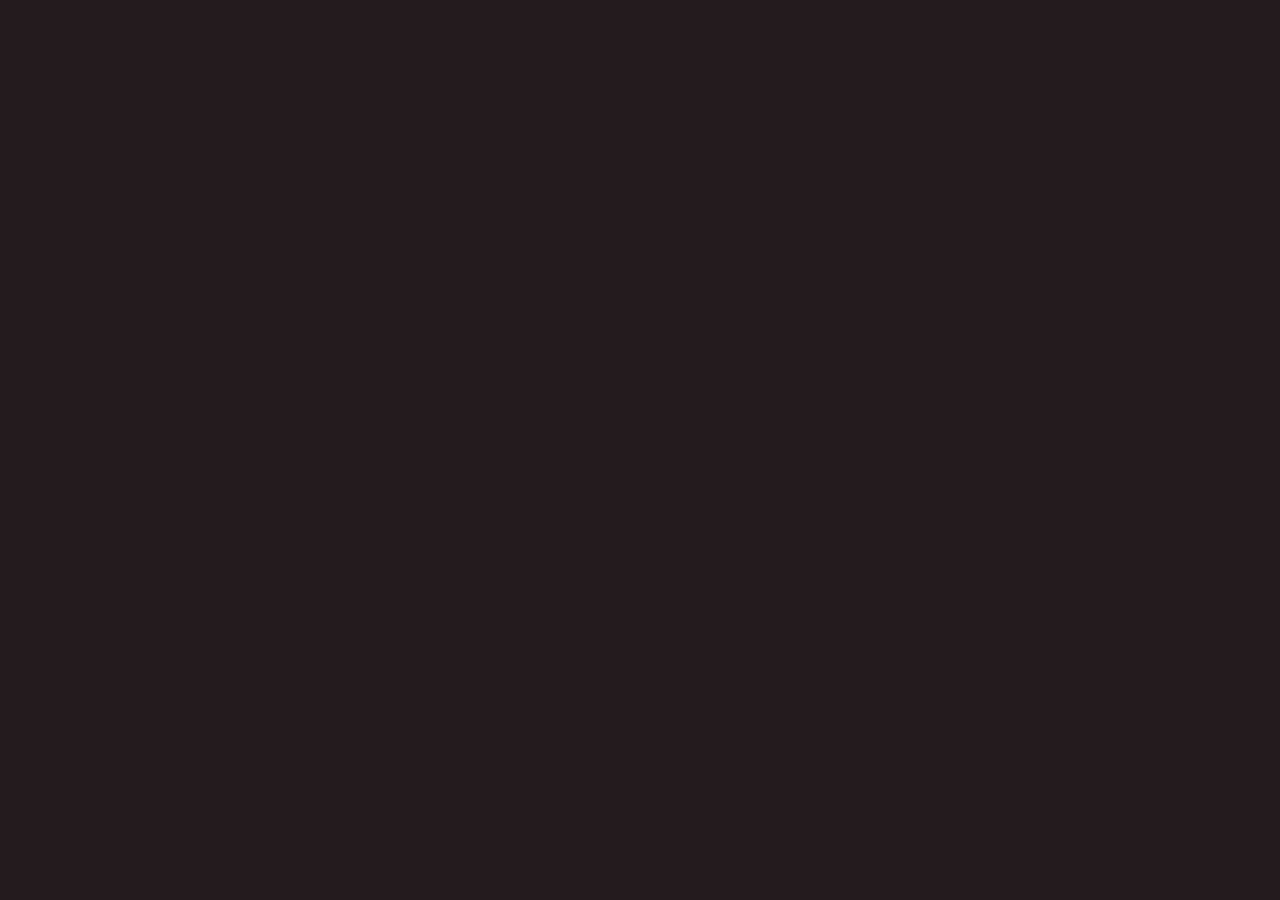
==== index.html @ c4818fe3 "Commit" ====
<!DOCTYPE html>
<html>
  <head>

    <title>Brown Rice</title>
    <!-- Links CSS to HTML file -->
    <link rel="stylesheet" type="text/css" href="../css/style.css">

    <!-- Installed google fonts -->
    <link href="https://fonts.googleapis.com/css2?family=Roboto:wght@300&display=swap" rel="stylesheet">
    <link href="https://fonts.googleapis.com/css2?family=Righteous&display=swap" rel="stylesheet">
    <link href="https://fonts.googleapis.com/css2?family=Heebo:wght@500;700&family=Lobster&display=swap" rel="stylesheet">
    

  </head>
  <body data-barba="wrapper">

    <ul class="transition">
        <li></li>
        <li></li>
        <li></li>
        <li></li>
        <li></li>
    </ul>

    <main data-barba="container" data-barba-namespace="landing">
        <section class="landing">
            <h2 id="logo">
                Brown Rice
                <svg width="1em" height="1em" viewBox="0 0 16 16" class="bi bi-egg-fried egg-icon" fill="currentColor" xmlns="http://www.w3.org/2000/svg">
                    <path fill-rule="evenodd" d="M13.665 6.113a1 1 0 0 1-.667-.977L13 5a4 4 0 0 0-6.483-3.136 1 1 0 0 1-.8.2 4 4 0 0 0-3.693 6.61 1 1 0 0 1 .2 1 4 4 0 0 0 6.67 4.087 1 1 0 0 1 1.262-.152 2.5 2.5 0 0 0 3.715-2.905 1 1 0 0 1 .341-1.113 2.001 2.001 0 0 0-.547-3.478zM14 5c0 .057 0 .113-.003.17a3.001 3.001 0 0 1 .822 5.216 3.5 3.5 0 0 1-5.201 4.065 5 5 0 0 1-8.336-5.109A5 5 0 0 1 5.896 1.08 5 5 0 0 1 14 5z"/>
                    <circle cx="8" cy="8" r="3"/>
                </svg>
            </h2>
            <h3 class="big-text">
                Baltimore's Best
                <br>
                Korean Food
                <br>
                <!-- <a href="/home.html" class="enter">Enter</a> -->
            </h3>
                <div class="box big-text">
                    <a href="welcome.html" class="btn btn-white btn-animation-1 cta">Enter</a> 
                </div>
            
            
        </section>
    </main>

    

    <!-- Beginning animation -->
    <div class="intro">
            <div class="intro-text">
                <h1 class="hide">
                    <span class="hide-text">Looking for</span>
                </h1>
                <h1 class="hide">
                    <span class="hide-text">Delicious</span>
                </h1>
                <h1 class="hide">
                    <span class="hide-text">Korean food?</span>
                </h1>
            </div>
        </div>
    <div class="slider"></div>
    <!-- Javascript tags to add functionality to the Website -->
    

    <script src="https://unpkg.com/@barba/core"></script>
    <script 
      src="https://cdnjs.cloudflare.com/ajax/libs/gsap/3.5.1/gsap.min.js" 
      integrity="sha512-IQLehpLoVS4fNzl7IfH8Iowfm5+RiMGtHykgZJl9AWMgqx0AmJ6cRWcB+GaGVtIsnC4voMfm8f2vwtY+6oPjpQ==" 
      crossorigin="anonymous">
    </script>
    <script src="../js/introAnim.js"></script>
    <script src="../js/pageTran.js"></script>    

  </body>
</html>
---- css/style.css ----
* {
  margin: 0;
  padding: 0;
  box-sizing:border-box;
}

main {
  font-family: "Righteous", sans-serif;
}

.landing {
  min-height: 100vh; 
  background: url("../images/bibimbap_bowl.jpg");
  background-size: cover;
  padding: 0rem 5rem;
}

#logo{
  font-family: "Righteous";
  font-weight: lighter;
  font-size: 5em;
  color: #261B1C;
}

.egg-icon{
  color: #E6D8A9;
}
.big-text{
  font-family: 'Righteous', sans-serif;;
  position: absolute;
  top: 35%;
  left: 50%;
  transform: translate(-50%, -30%);
  text-align: center;
  font-size: 6em;
  text-shadow: 3px 3px #A35523; 
  color:#261B1C;
  width: 100%;
}
/* .big-text{
  font-family: 'Righteous', sans-serif;;
  position: absolute;
  top: 35%;
  left: 50%;
  transform: translate(-50%, -30%);
  text-align: center;
  font-size: 4em;
  text-shadow: 3px 3px #A35523;
  color:#261B1C;

} */




/* button css */

.box{
  /* position:absolute; */
  /* text-align: center;
  align-content: center; */
  text-shadow: none;
  position: absolute;
  top: 60%;
  left: 50%;
  transform: translate(-50%, -30%);
}

.btn:link,
.btn:visited{
  text-decoration: none;
  text-transform:uppercase;
  position:relative; 
  top:0;
  left:0;
  padding:10px 20px;
  border-radius:100px;
  display:inline-block;
  transition: all .5s;
  font-size: 50%;
}

.btn-white{
  background: #E6D8A9;
  color:#261B1C;
}

.btn:hover{
   box-shadow:0px 10px 10px rgba(0,0,0,0.2);
   transform : translateY(-3px);
}

.btn:active{
  box-shadow:0px 5px 10px rgba(0,0,0,0.2);
  transform:translateY(-1px);
}

.btn-bottom-animation-1{
  animation:comeFromBottom 1s ease-out .8s;
}

.btn::after{
  content:"";
  text-decoration: none;
  text-transform:uppercase;
  position:absolute;
  width:100%;
  height:100%;
  top:0;
  left:0;
  border-radius:100px;
  display:inline-block;
  z-index:-1;
  transition: all .5s;
}

.btn-white::after {
    background: #E6D8A9;
}

.btn-animation-1:hover::after {
    transform: scaleX(1.4) scaleY(1.6);
    opacity: 0;
}

@keyframes comeFromBottom{
  0%{
    opacity:0;
    transform:translateY(40px);
  } 
  100%{
    opacity:1;
    transform:translateY(0);
  }
}

/* Intro animation */

.intro{
  background: #261B1C;
  position: fixed;
  top: 0;
  left: 0;
  width: 100%;
  height: 100%;
  display: flex;
  justify-content: center;
  align-items: center;

}

.intro-text{
  color: #8D8BA4;
  font-family: "Heebo", sans-serif;
  font-size: 3rem;
}

.slider{
  background: black;
  position: fixed;
  top: 0;
  left: 0;
  width: 100%;
  height: 100%;
  transform: translateY(100%);
}

.hide{
  background: #261B1C;
  overflow: hidden;
}  

.hide span{
  transform: translateY(100%);
  display: inline-block;
}

/* Transition animation */
ul{
  list-style: none;
  display: flex;
  padding: 0;
  margin-right:auto;
}

ul.transition {
  display: flex;
  position: absolute;
  z-index: 10;
  height: 100vh;
  width: 100%;
  top: 0;
  left: 0;
  margin: 0;
  pointer-events: none;
}

ul.transition li{
  transform: scaleY(0);
  background: #A35523;
  width: 20%;
}

/* @media (min-width: 600px) {
  .box{
    text-shadow: none;
    position: absolute;
    top: 50%;
    left: 50%;
    transform: translate(-80%, -30%); 

  }

  .big-text{
    font-family: 'Righteous', sans-serif;;
    position: absolute;
    top: none;
    left: 50%;
    transform: translate(-50%, -30%);
    text-align: center;
    font-size: 6em;
    /* text-shadow: 3px 3px #A35523; */
    /* color:#261B1C;
    width: 75%;
  }
}   */
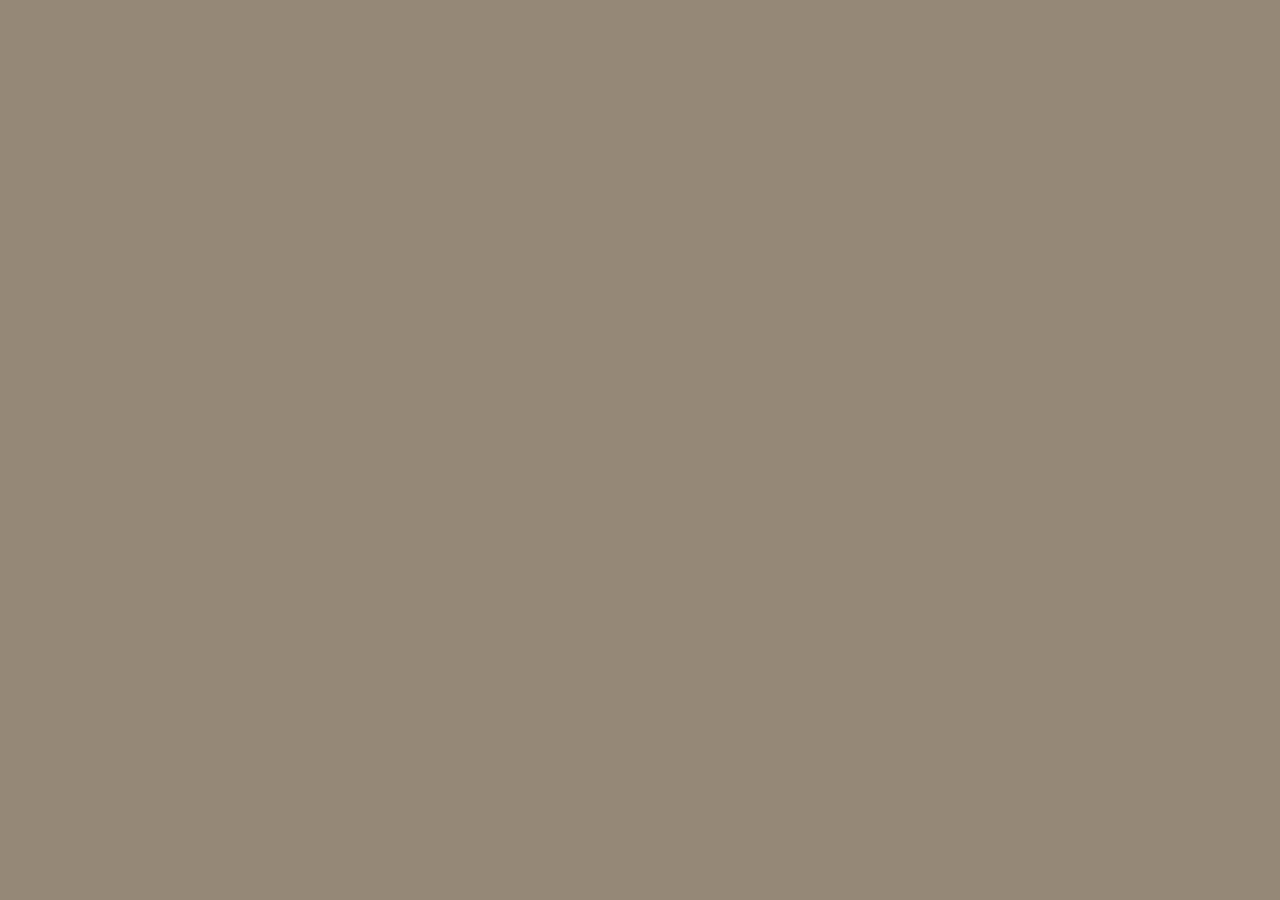
==== commit 3f4045eb: "Updated Site" ====
--- a/index.html
+++ b/index.html
@@ -4,7 +4,7 @@
 
     <title>Brown Rice</title>
     <!-- Links CSS to HTML file -->
-    <link rel="stylesheet" type="text/css" href="../css/style.css">
+    <link rel="stylesheet" type="text/css" href="css/style.css">
 
     <!-- Installed google fonts -->
     <link href="https://fonts.googleapis.com/css2?family=Roboto:wght@300&display=swap" rel="stylesheet">
@@ -24,27 +24,131 @@
     </ul>
 
     <main data-barba="container" data-barba-namespace="landing">
-        <section class="landing">
-            <h2 id="logo">
-                Brown Rice
-                <svg width="1em" height="1em" viewBox="0 0 16 16" class="bi bi-egg-fried egg-icon" fill="currentColor" xmlns="http://www.w3.org/2000/svg">
-                    <path fill-rule="evenodd" d="M13.665 6.113a1 1 0 0 1-.667-.977L13 5a4 4 0 0 0-6.483-3.136 1 1 0 0 1-.8.2 4 4 0 0 0-3.693 6.61 1 1 0 0 1 .2 1 4 4 0 0 0 6.67 4.087 1 1 0 0 1 1.262-.152 2.5 2.5 0 0 0 3.715-2.905 1 1 0 0 1 .341-1.113 2.001 2.001 0 0 0-.547-3.478zM14 5c0 .057 0 .113-.003.17a3.001 3.001 0 0 1 .822 5.216 3.5 3.5 0 0 1-5.201 4.065 5 5 0 0 1-8.336-5.109A5 5 0 0 1 5.896 1.08 5 5 0 0 1 14 5z"/>
-                    <circle cx="8" cy="8" r="3"/>
-                </svg>
-            </h2>
-            <h3 class="big-text">
-                Baltimore's Best
-                <br>
-                Korean Food
-                <br>
-                <!-- <a href="/home.html" class="enter">Enter</a> -->
-            </h3>
-                <div class="box big-text">
-                    <a href="welcome.html" class="btn btn-white btn-animation-1 cta">Enter</a> 
-                </div>
-            
-            
-        </section>
+
+            <section class="landing">
+                <h2 id="logo">
+                    Brown Rice
+                    <!-- <svg width="1em" height="1em" viewBox="0 0 16 16" class="bi bi-egg-fried egg-icon" fill="currentColor" xmlns="http://www.w3.org/2000/svg">
+                        <path fill-rule="evenodd" d="M13.665 6.113a1 1 0 0 1-.667-.977L13 5a4 4 0 0 0-6.483-3.136 1 1 0 0 1-.8.2 4 4 0 0 0-3.693 6.61 1 1 0 0 1 .2 1 4 4 0 0 0 6.67 4.087 1 1 0 0 1 1.262-.152 2.5 2.5 0 0 0 3.715-2.905 1 1 0 0 1 .341-1.113 2.001 2.001 0 0 0-.547-3.478zM14 5c0 .057 0 .113-.003.17a3.001 3.001 0 0 1 .822 5.216 3.5 3.5 0 0 1-5.201 4.065 5 5 0 0 1-8.336-5.109A5 5 0 0 1 5.896 1.08 5 5 0 0 1 14 5z"/>
+                        <circle cx="8" cy="8" r="3"/>
+                    </svg> -->
+                    <svg version="1.1" id="Capa_1" xmlns="http://www.w3.org/2000/svg" class="rice-logo" xmlns:xlink="http://www.w3.org/1999/xlink" x="0px" y="0px"
+	 viewBox="0 0 50.803 50.803" style="enable-background:new 0 0 50.803 50.803;" xml:space="preserve">
+<g>
+	<path d="M50.392,1.001c-0.446-0.326-1.072-0.228-1.397,0.219l-9.376,12.862c-0.377-0.331-0.867-0.471-1.341-0.399
+		c-0.014-0.365-0.15-0.715-0.387-0.998l3.965-11.286c0.183-0.521-0.091-1.092-0.612-1.274c-0.521-0.187-1.092,0.091-1.275,0.612
+		l-3.898,11.094c-0.136-0.361-0.394-0.674-0.752-0.87c-0.459-0.252-0.992-0.271-1.452-0.075c-0.142-0.479-0.496-0.878-0.983-1.071
+		c-0.488-0.19-1.018-0.144-1.45,0.107c-0.201-0.457-0.602-0.809-1.11-0.938c-0.506-0.131-1.028-0.016-1.425,0.288
+		c-0.256-0.429-0.699-0.727-1.219-0.792c-0.523-0.072-1.022,0.113-1.376,0.464c-0.617-0.787-2-0.787-2.617,0
+		c-0.355-0.352-0.857-0.533-1.378-0.464c-0.52,0.065-0.961,0.363-1.218,0.792c-0.396-0.304-0.915-0.421-1.425-0.288
+		c-0.508,0.13-0.909,0.481-1.11,0.938c-0.431-0.252-0.961-0.3-1.45-0.107c-0.219,0.087-0.398,0.226-0.556,0.384
+		c-1.208-1.331-2.818-2.741-4.505-3.292L11.173,6.62l-0.357,0.849c-0.079,0.188-1.436,3.511-0.581,6.761
+		c-0.076,0.084-0.149,0.171-0.207,0.271c-0.174,0.298-0.248,0.638-0.218,0.974c-0.483,0.021-0.988,0.201-1.322,0.605
+		c-0.334,0.403-0.452,0.924-0.345,1.411c-0.497,0.05-0.956,0.322-1.236,0.766C6.625,18.699,6.573,19.229,6.74,19.7
+		c-0.487,0.111-0.908,0.439-1.131,0.914c-0.223,0.474-0.208,1.007,0.017,1.453c-0.257,0.094-0.488,0.251-0.67,0.461
+		c-0.056,0.065-0.1,0.137-0.145,0.209H2.374c-0.652,0-1.282,0.274-1.729,0.752c-0.451,0.482-0.684,1.137-0.64,1.797
+		c0.592,8.747,6.156,13.139,14.329,17.041c0.912,0.436,1.666,1.161,2.122,2.042c0.446,0.862,0.375,1.974-0.194,2.92
+		c-0.429,0.712-0.441,1.568-0.032,2.292c0.409,0.725,1.149,1.156,1.98,1.156h13.488c0.831,0,1.572-0.432,1.98-1.156
+		c0.409-0.724,0.397-1.58-0.042-2.31c-0.559-0.929-0.629-2.04-0.184-2.901c0.456-0.882,1.209-1.607,2.122-2.043
+		c8.172-3.902,13.736-8.294,14.328-17.041c0.044-0.66-0.188-1.314-0.64-1.797c-0.446-0.478-1.077-0.752-1.729-0.752h-2.35
+		c-0.045-0.072-0.089-0.144-0.145-0.209c-0.182-0.21-0.413-0.367-0.67-0.461c0.224-0.446,0.239-0.979,0.016-1.453
+		c-0.223-0.475-0.644-0.803-1.131-0.914c0.167-0.471,0.115-1.001-0.166-1.443c-0.281-0.443-0.739-0.716-1.236-0.766
+		c0.106-0.487-0.011-1.008-0.345-1.411c-0.155-0.188-0.351-0.324-0.562-0.422l9.665-13.26C50.937,1.952,50.838,1.327,50.392,1.001z
+		 M12.342,9.221c1.395,0.796,2.763,2.265,3.65,3.413c0.145,0.187,0.281,0.373,0.405,0.547c0.006,0.009,0.014,0.019,0.02,0.028
+		c0.13,0.185,0.244,0.357,0.332,0.502c0.321,0.528,0.357,1.034,0.235,1.471c-0.122,0.436-0.402,0.804-0.714,1.057
+		c-0.636,0.518-1.708,0.815-2.644-0.06l-0.039-0.037l-0.039-0.038c-0.003-0.003-0.005-0.006-0.008-0.009
+		c-0.253-0.246-0.474-0.512-0.665-0.8c-0.008-0.012-0.016-0.024-0.024-0.037c-0.186-0.285-0.342-0.592-0.472-0.925
+		C11.66,12.495,12.018,10.414,12.342,9.221z M47.802,24.854c0.043,0.047,0.115,0.147,0.105,0.297
+		c-0.529,7.805-5.441,11.668-13.195,15.371c-1.303,0.622-2.381,1.662-3.037,2.929c-0.763,1.474-0.668,3.333,0.258,4.869
+		c0.068,0.113,0.04,0.214,0.003,0.277s-0.107,0.14-0.239,0.14H18.21c-0.132,0-0.203-0.076-0.239-0.14s-0.065-0.164,0.014-0.295
+		c0.915-1.519,1.01-3.378,0.247-4.853c-0.655-1.266-1.734-2.306-3.036-2.928C7.441,36.819,2.529,32.956,2,25.151
+		c-0.01-0.149,0.062-0.25,0.105-0.297c0.05-0.054,0.137-0.117,0.268-0.117h2.321h40.606h2.234
+		C47.665,24.737,47.752,24.8,47.802,24.854z M39.697,17.577c-0.078,0.435,0.021,0.891,0.295,1.267
+		c0.273,0.377,0.675,0.611,1.113,0.672c-0.131,0.421-0.09,0.885,0.134,1.293c0.224,0.407,0.594,0.691,1.021,0.807
+		c-0.159,0.347-0.193,0.742-0.089,1.122H7.825c0.104-0.38,0.07-0.775-0.088-1.122c0.426-0.115,0.796-0.398,1.02-0.807
+		c0.224-0.407,0.266-0.871,0.134-1.293c0.437-0.061,0.84-0.295,1.113-0.672c0.274-0.376,0.373-0.832,0.295-1.267
+		c0.442-0.006,0.871-0.188,1.189-0.527c0.037-0.04,0.072-0.081,0.104-0.123c0.176,0.218,0.366,0.425,0.568,0.621l0.074,0.069
+		l0.039,0.037c0.055,0.051,0.117,0.087,0.174,0.135c0.138,0.116,0.275,0.233,0.422,0.328c0.088,0.057,0.183,0.095,0.274,0.144
+		c0.124,0.067,0.246,0.139,0.375,0.192c0.1,0.041,0.203,0.063,0.305,0.095c0.126,0.039,0.251,0.084,0.379,0.111
+		c0.105,0.021,0.211,0.025,0.317,0.037c0.129,0.015,0.257,0.035,0.387,0.037c0.017,0,0.034,0.005,0.051,0.005
+		c0.116,0,0.233-0.02,0.349-0.031c0.094-0.009,0.188-0.009,0.282-0.025c0.14-0.023,0.277-0.065,0.415-0.104
+		c0.087-0.024,0.174-0.039,0.26-0.069c0.157-0.056,0.31-0.132,0.463-0.208c0.062-0.031,0.127-0.052,0.188-0.087
+		c0.213-0.12,0.42-0.259,0.618-0.42c0.743-0.604,1.21-1.387,1.403-2.223c0.221-0.955,0.081-1.979-0.476-2.895
+		c-0.002-0.004-0.006-0.009-0.008-0.013c-0.095-0.155-0.224-0.351-0.381-0.576c-0.014-0.02-0.023-0.036-0.037-0.056
+		c0.377,0.183,0.816,0.218,1.238,0.082c0.442-0.144,0.79-0.454,0.983-0.852c0.359,0.255,0.813,0.36,1.271,0.272
+		c0.457-0.087,0.841-0.352,1.082-0.722c0.326,0.299,0.766,0.469,1.227,0.43c0.465-0.029,0.879-0.243,1.165-0.58
+		c0.285,0.337,0.699,0.551,1.163,0.58c0.463,0.028,0.902-0.131,1.229-0.43c0.241,0.37,0.625,0.635,1.082,0.722
+		c0.456,0.087,0.911-0.018,1.271-0.272c0.192,0.397,0.54,0.707,0.982,0.851c0.441,0.145,0.906,0.098,1.296-0.11
+		c0.142,0.419,0.448,0.771,0.869,0.969c0.42,0.196,0.886,0.208,1.299,0.052c0.088,0.433,0.348,0.82,0.741,1.069
+		c0.096,0.061,0.195,0.11,0.298,0.149l-1.761,5.012c-0.183,0.521,0.091,1.092,0.612,1.274c0.11,0.039,0.222,0.057,0.332,0.057
+		c0.413,0,0.799-0.257,0.943-0.669l1.545-4.398c0.343,0.25,0.754,0.36,1.159,0.316c-0.006,0.122,0.004,0.242,0.025,0.362
+		l-2.696,3.699c-0.325,0.446-0.227,1.071,0.219,1.396c0.178,0.13,0.384,0.192,0.588,0.192c0.309,0,0.613-0.143,0.809-0.411
+		l2.557-3.508C39.605,17.565,39.65,17.576,39.697,17.577z"/>
+	<path d="M24.661,16.444l1-1c0.391-0.391,0.391-1.023,0-1.414s-1.023-0.391-1.414,0l-1,1c-0.391,0.391-0.391,1.023,0,1.414
+		c0.195,0.195,0.451,0.293,0.707,0.293S24.466,16.639,24.661,16.444z"/>
+	<path d="M20.661,17.03c-0.391-0.391-1.023-0.391-1.414,0s-0.391,1.023,0,1.414l1,1c0.195,0.195,0.451,0.293,0.707,0.293
+		s0.512-0.098,0.707-0.293c0.391-0.391,0.391-1.023,0-1.414L20.661,17.03z"/>
+	<path d="M25.247,19.03l-1,1c-0.391,0.391-0.391,1.023,0,1.414c0.195,0.195,0.451,0.293,0.707,0.293s0.512-0.098,0.707-0.293l1-1
+		c0.391-0.391,0.391-1.023,0-1.414S25.638,18.639,25.247,19.03z"/>
+	<path d="M29.954,17.737c0.256,0,0.512-0.098,0.707-0.293c0.391-0.391,0.391-1.023,0-1.414l-1-1c-0.391-0.391-1.023-0.391-1.414,0
+		s-0.391,1.023,0,1.414l1,1C29.442,17.639,29.698,17.737,29.954,17.737z"/>
+	<path d="M30.247,19.03l-1,1c-0.391,0.391-0.391,1.023,0,1.414c0.195,0.195,0.451,0.293,0.707,0.293s0.512-0.098,0.707-0.293l1-1
+		c0.391-0.391,0.391-1.023,0-1.414C31.271,18.639,30.638,18.639,30.247,19.03z"/>
+	<path d="M12.247,19.03l-1,1c-0.391,0.391-0.391,1.023,0,1.414c0.195,0.195,0.451,0.293,0.707,0.293s0.512-0.098,0.707-0.293l1-1
+		c0.391-0.391,0.391-1.023,0-1.414S12.638,18.639,12.247,19.03z"/>
+	<path d="M17.954,19.737h-1c-0.552,0-1,0.447-1,1s0.448,1,1,1h1c0.552,0,1-0.447,1-1S18.506,19.737,17.954,19.737z"/>
+	<path d="M21.476,38.84c-3.891-1.501-6.811-3.129-9.191-5.122c-0.424-0.355-1.054-0.299-1.409,0.124
+		c-0.354,0.424-0.299,1.055,0.125,1.409c2.554,2.139,5.653,3.872,9.755,5.454c0.118,0.046,0.24,0.067,0.36,0.067
+		c0.401,0,0.78-0.243,0.933-0.64C22.248,39.618,21.991,39.039,21.476,38.84z"/>
+	<path d="M8.269,28.535c-0.22-0.507-0.809-0.74-1.315-0.521c-0.507,0.22-0.74,0.809-0.521,1.315
+		c0.461,1.065,1.063,2.087,1.789,3.036c0.197,0.258,0.494,0.393,0.795,0.393c0.212,0,0.426-0.067,0.607-0.206
+		c0.438-0.335,0.522-0.963,0.187-1.401C9.184,30.332,8.665,29.452,8.269,28.535z"/>
+</g>
+<g>
+</g>
+<g>
+</g>
+<g>
+</g>
+<g>
+</g>
+<g>
+</g>
+<g>
+</g>
+<g>
+</g>
+<g>
+</g>
+<g>
+</g>
+<g>
+</g>
+<g>
+</g>
+<g>
+</g>
+<g>
+</g>
+<g>
+</g>
+<g>
+</g>
+                    </svg>
+                </h2>
+                <h3 class="big-text">
+                    Baltimore's Best
+                    <br>
+                    Korean Food
+                    <br>
+                    <!-- <a href="html/home.html" class="enter">Enter</a> -->
+                </h3>
+                    <div class="box big-text">
+                        <a href="html/welcome.html" class="btn btn-white btn-animation-1 cta">Enter</a> 
+                    </div>  
+                    <img src="images/bibimbap_bowl.jpg" alt="bibimbap" class="background-image">  
+            </section>
+
     </main>
 
     
@@ -63,7 +167,7 @@
                 </h1>
             </div>
         </div>
-    <div class="slider"></div>
+	<div class="slider"></div>
     <!-- Javascript tags to add functionality to the Website -->
     
 
@@ -73,8 +177,8 @@
       integrity="sha512-IQLehpLoVS4fNzl7IfH8Iowfm5+RiMGtHykgZJl9AWMgqx0AmJ6cRWcB+GaGVtIsnC4voMfm8f2vwtY+6oPjpQ==" 
       crossorigin="anonymous">
     </script>
-    <script src="../js/introAnim.js"></script>
-    <script src="../js/pageTran.js"></script>    
+    <script src="js/introAnim.js"></script>
+    <!-- <script src="js/pageTran.js"></script>     -->
 
   </body>
 </html>
--- a/css/style.css
+++ b/css/style.css
@@ -10,20 +10,28 @@
 
 .landing {
   min-height: 100vh; 
-  background: url("../images/bibimbap_bowl.jpg");
-  background-size: cover;
-  padding: 0rem 5rem;
-}
+  /* background: url("../images/bibimbap_bowl.jpg");
+  background-size: cover; */
+}
+
 
 #logo{
   font-family: "Righteous";
   font-weight: lighter;
   font-size: 5em;
-  color: #261B1C;
+  color: #E6D8A9;
+  text-shadow: 4px 4px #292E2A; 
+  position: fixed;
+  padding: 0rem 5rem;
+}
+.rice-logo{
+  width: 75px;
+  fill: #E6D8A9;
 }
 
 .egg-icon{
   color: #E6D8A9;
+  padding: 0;
 }
 .big-text{
   font-family: 'Righteous', sans-serif;;
@@ -33,9 +41,20 @@
   transform: translate(-50%, -30%);
   text-align: center;
   font-size: 6em;
-  text-shadow: 3px 3px #A35523; 
-  color:#261B1C;
-  width: 100%;
+  color: #292E2A;
+  text-shadow: 2px 2px #E6D8A9; 
+  width: 100%;
+}
+
+.background-image{
+  background-size: cover;
+  object-fit: cover;
+  width: 100%;
+  height: 100%;
+  z-index: -3;
+  position: fixed;
+  /* -webkit-filter: grayscale(1);
+  filter: grayscale(1); */
 }
 /* .big-text{
   font-family: 'Righteous', sans-serif;;
@@ -82,7 +101,7 @@
 
 .btn-white{
   background: #E6D8A9;
-  color:#261B1C;
+  color:#292E2A;
 }
 
 .btn:hover{
@@ -137,7 +156,7 @@
 /* Intro animation */
 
 .intro{
-  background: #261B1C;
+  background: #958877;
   position: fixed;
   top: 0;
   left: 0;
@@ -150,13 +169,13 @@
 }
 
 .intro-text{
-  color: #8D8BA4;
+  color: #292E2A;
   font-family: "Heebo", sans-serif;
   font-size: 3rem;
 }
 
 .slider{
-  background: black;
+  background: #A7B0A7;
   position: fixed;
   top: 0;
   left: 0;
@@ -166,7 +185,7 @@
 }
 
 .hide{
-  background: #261B1C;
+  background: #958877;
   overflow: hidden;
 }  
 
@@ -197,9 +216,31 @@
 
 ul.transition li{
   transform: scaleY(0);
-  background: #A35523;
+  background: #292E2A;
   width: 20%;
 }
+
+.center-desc{
+  text-align: center;
+  padding-top: 5rem;
+}
+
+.nav {
+  padding-bottom: 2rem;
+}
+
+.carousel{
+  margin-left: 2rem;
+  margin-right: 2rem;
+}
+  
+
+
+/* .carousel {
+  width:640px;
+  height:640px;
+  position: absolute;
+} */
 
 /* @media (min-width: 600px) {
   .box{
@@ -223,4 +264,5 @@
     /* color:#261B1C;
     width: 75%;
   }
-}   */+}   */
+
